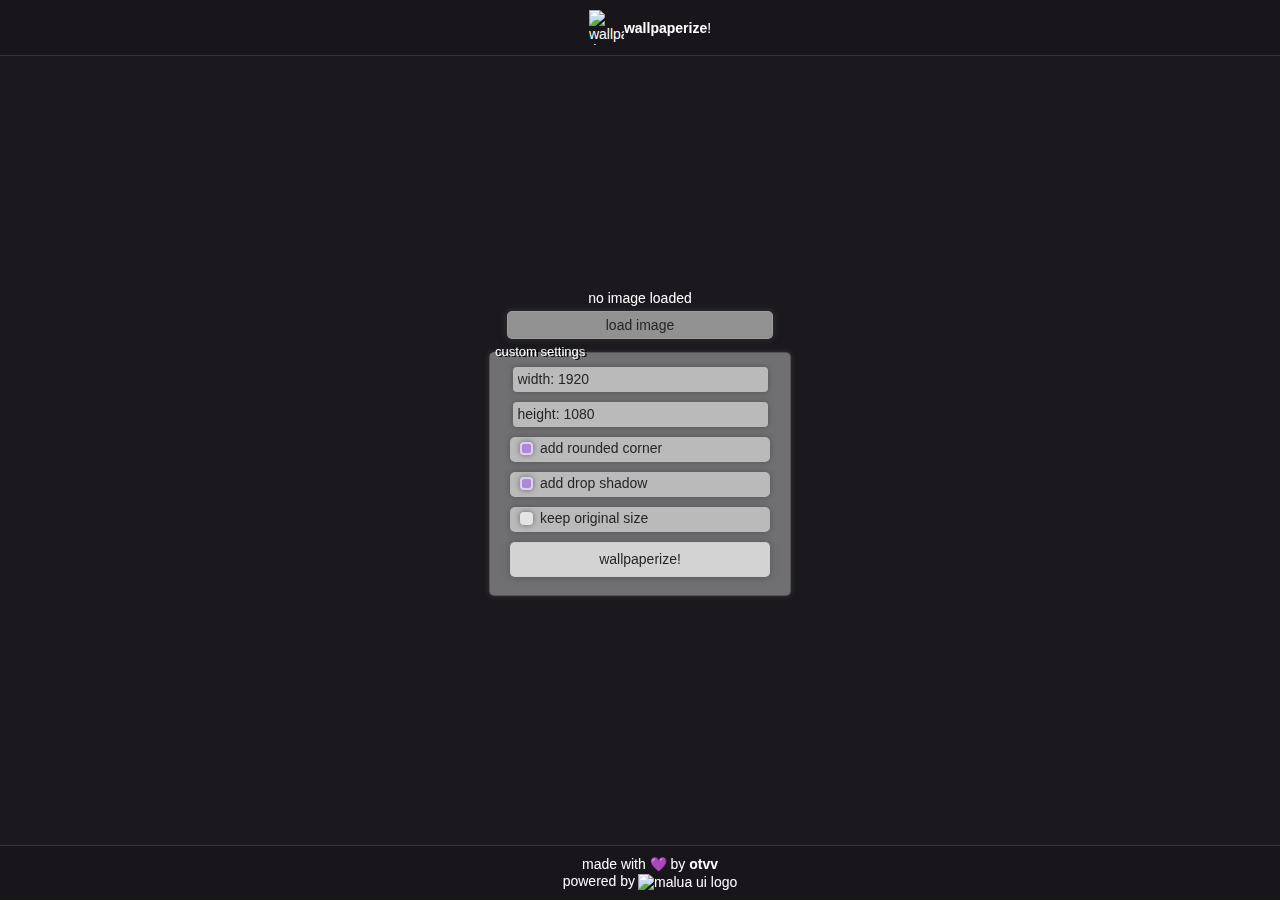
==== src/app/index.html @ 0e9ccf67 "Updated malua, fixed an issue with background generation" ====
<!DOCTYPE html>
<html lang="en">
<meta charset="utf-8" name="viewport" content="width=device-width, initial-scale=1.0">

<head>
  <title>wallpaperize!</title>
  <!--wallpaperize-->
  <link rel="icon" type="image/x-icon" href="img/favicon.ico">
  <link rel="stylesheet" type="text/css" href="css/app.css">
  <script src="js/app.js" defer></script>

  <!--malua-->
  <link rel="stylesheet" type="text/css" href="lib/malua/malua.css" />
  <script src="lib/malua/malua.js" defer></script>
  <script src="lib/malua/widgets/button/button.js" defer></script>
  <script src="lib/malua/widgets/checkbox/checkbox.js" defer></script>
  <script src="lib/malua/widgets/groupbox/groupbox.js" defer></script>
  <script src="lib/malua/widgets/textbox/textbox.js" defer></script>
</head>

<body>
  <header>
    <span class="span-container">
      <img class="logo" src="https://raw.githubusercontent.com/otvv/wallpaperize/main/repo/wallpaperize-logo.png"
        width="35px" height="35px" alt="wallpaperize logo">
      <span class="title">wallpaperize</span>!
    </span>
  </header>
  <section>
    <label id="fileLabel">no image loaded</label>
    <input class="input-file" placeholder="Choose image file to upload" title="load image" id="fileInput"
      type="file" accept="image/*" />
    <m-button shader="blur" label="load image" width="290"
      onclick="document.getElementById('fileInput').click();"></m-button>

    <m-groupbox shader="blur" label="custom settings" width="300" height="250">
      <m-textbox id="textbox-width" placeholder="width: 1920" width="250"></m-textbox>
      <m-textbox id="textbox-height" placeholder="height: 1080" width="250"></m-textbox>

      <m-checkbox id="checkbox-rounded" width="255" label="add rounded corner"
        placeholder="make the highlighted image (center image) border rounded" checked="true"></m-checkbox>

      <m-checkbox id="checkbox-shadow" width="255" label="add drop shadow"
        placeholder="adds a subtle shadow in the highlighted image (center image)" checked="true""></m-checkbox>
        
        <m-checkbox id="checkbox-mantain-size" width="255" label="keep original size"
        placeholder="keeps the highlighted image aspect ration and original size" checked="false""></m-checkbox>
        
        <m-button shader="blur" label="wallpaperize!" width="248" height="23" onclick="generateImage()"></m-button>
    </m-groupbox>

    <br>
    <!--TODO: add a little preview of the end result somewhere around here-->
  </section>

  <footer>
    <span>made with &#128156 by </span><a href="https://github.com/otvv/">otvv</a><br>
    <span class="span-container">powered by
      <a href="https://github.com/otvv/malua"><img class="pill"
          src="https://raw.githubusercontent.com/otvv/wallpaperize/main/repo/malua-logo.png" width="18px" height="18px"
          alt="malua ui logo"></a>
    </span>
  </footer>
</body>

</html>
---- src/app/css/app.css ----
/*
*/

body {
  position: fixed;
  display: flex;
  flex-direction: column;
  
  width: 100%;
  height: 100%;
  min-width: fit-content;
  min-height: fit-content;
}

section {
  flex: 1;
  display: flex;
  flex-direction: column;
  justify-content: center;
  align-items: center;
  
  background-color: #1b191d;
  color: var(--text-color-title);
}

a {
  text-decoration: none;

  color: var(--text-color-title);
  font-weight: var(--font-bold);
}

label {
  display: block;
  text-align: center;
}

header {
  width: 100%;
  padding: 10px;
  text-align: center;
  
  background-color: #19161b;
  border-bottom: 1px solid #5d5c5f70;
  color: var(--text-color-title);
}

footer {
  width: 100%;
  padding: 10px;
  text-align: center;

  background-color: #19161b;
  border-top: 1px solid #5d5c5f70;
  color: var(--text-color-title);
}

.input-file {
  display: none;
}

.span-container {
  display: flex;
  flex-direction: row; 
  justify-content: center;

  align-items: center;
}

.title {
  font-weight: var(--font-bold)
}

.pill {
  margin-top: 2px;
  margin-left: 3px;
}
---- src/app/lib/malua/malua.css ----
/*
*/

/* Framework style imports */
@import "widgets/alert/alert.css";
@import "widgets/button/button.css";
@import "widgets/checkbox/checkbox.css";
@import "widgets/color/color.css";
@import "widgets/combobox/combobox.css";
@import "widgets/figure/figure.css";
@import "widgets/groupbox/groupbox.css";
@import "widgets/listbox/listbox.css";
@import "widgets/modal/modal.css";
@import "widgets/panel/panel.css";
@import "widgets/slider/slider.css";
@import "widgets/textbox/textbox.css";

/* Defaults */
* {
  top: 0;
  left: 0;
  margin: 0;
  padding: 0;
  border: none;
  outline: none;
  box-sizing: unset;
  -webkit-appearance: none !important;
  -moz-appearance: none !important;
  -o-appearance: none !important;
  -ms-appearance: none !important;
  appearance: none !important;
  -webkit-user-select: none !important;
  -moz-user-select: none !important;
  -o-user-select: none !important;
  -ms-user-select: none !important;
  user-select: none !important;
  -webkit-user-drag: none !important;
  -moz-user-drag: none !important;

  /* Font settings */
  font-family: 'Segoe UI', sans-serif;
  font-size: 14px;
  font-weight: var(--font-normal);
}

body {
  overflow-y: hidden;
  overflow-x: hidden;
}

/* Separators */
hr {
  border: 2px dotted var(--separator-border);
  box-shadow: 0 0 5px 1px var(--shadow);
}

/* Colors and settings */
:root {
  /* font weight */
  --font-light: 100;
  --font-normal: 400;
  --font-semi-bold: 600;
  --font-bold: 700;

  /* custom font flags */
  --font-shadow: 2px 1px var(--text-shadow);
  --font-outline: -webkit-text-stroke: 1.5px var(--text-outline);

  /* separator colors */
  --separator-border: #41414199;

  /* text colors */
  --text-color-title: #ffffff;
  --text-color-normal: #252525ff;
  --text-color-accent: #aa7ae0;
  --text-color-accent-alt: #9367b6;
  --text-color-disabled: #6e6e6e;
  
  /* text flags */
  --text-outline: #242424;
  --text-warning: #9c9340;
  --text-shadow: #020202;

  /* shadows */
  --shadow: #45454580;
  --colored-shadow: #9a6cb4c0;
  --colored-shadow-pulse: #9a6cb4c0;

  /* panel and header colors */
  --header-background: #ffffff30;
  --panel-background: #bdbdbdab;
  --panel-border: #41414199;

  /* figure frame colors */
  --figure-frame-background: #ffffffce;
  --figure-frame-border: #41414199;

  /* button widget colors */
  --button-background: #ffffff85;
  --button-border: #bdbdbd3f;
  --button-border-hover: #aa7ae0cb;
  --button-border-active: #6d6d6da1;

  /* checkbox widget colors */
  --checkbox-box-background: #ffffff85;
  --checkbox-background: #ffffff9c;
  --checkbox-background-disabled: #5c5c5c9c;
  --checkbox-background-hover: #69696944;
  --checkbox-background-checked: #aa7ae0cb;

  /* alert widget colors */
  --alert-box-background: #bdbdbd3f;
  --alert-box-border: #41414199;
  --alert-box-type-success: #60bd49;
  --alert-box-type-warning: #ffe159;
  --alert-box-type-error: #e45e5e;
  --alert-box-type-default: #aa7ae0;

  /* groupbox widget colors */
  --groupbox-background: #ffffff60;
  --groupbox-border: #41414199;

  /* slider widget colors */
  --slider-box-background: #ffffff85;
  --slider-background: #ffffff9c;
  --slider-thumb-background: #ffffffce;
  --slider-thumb-background-active: #dbdbdb9f;
  --slider-thumb-border: #b4b4b499;

  /* textbox widget colors */
  --textbox-background: #ffffff85;
  --textbox-border-hover: #9c9c9cb9;
  --textbox-border-active: #6d6d6da1;

  /* color-picker widget colors */
  --color-box-background: #ffffff85;
  --color-background: #ffffff9c;
  --color-background-disabled: #5c5c5c9c;
  --color-border: #bdbdbd3f;

  /* modal widget colors */
  --modal-background: #ffffff85;
  --modal-border: #bdbdbd3f;
  --modal-background-active: #0000004b;
  --modal-button-background: #2f302fb6;
  --modal-button-background-active: #e65454ab;

  /* listbox widget colors */
  --listbox-background: #ffffff85;
  --listbox-border: #bdbdbd3f;
  --listbox-option-hover: #ffffff3f;
  --listbox-option-border: #a8a8a89c;
  --listbox-option-checked: #aa7ae0cb;

  /* combobox widget colors */
  --combobox-background: #ffffff85;
  --combobox-border: #bdbdbd3f;
  --combobox-border-active: #6d6d6da1;
  --combobox-option-hover: #ffffff3f;
  --combobox-option-border: #a8a8a89c;
  --combobox-option-checked: #aa7ae0cb;
}

/* Shaders */
/* WARNING: These shaders can cause performance issues if browser/renderer hardware acceleration is turned off */
.glass {
  -webkit-backdrop-filter: blur(10px);
  backdrop-filter: blur(10px);
  background-blend-mode: exclusion !important;
  background-image: url([data-uri]) !important;
}
.blur {
  -webkit-backdrop-filter: blur(5px);
  backdrop-filter: blur(5px);
}
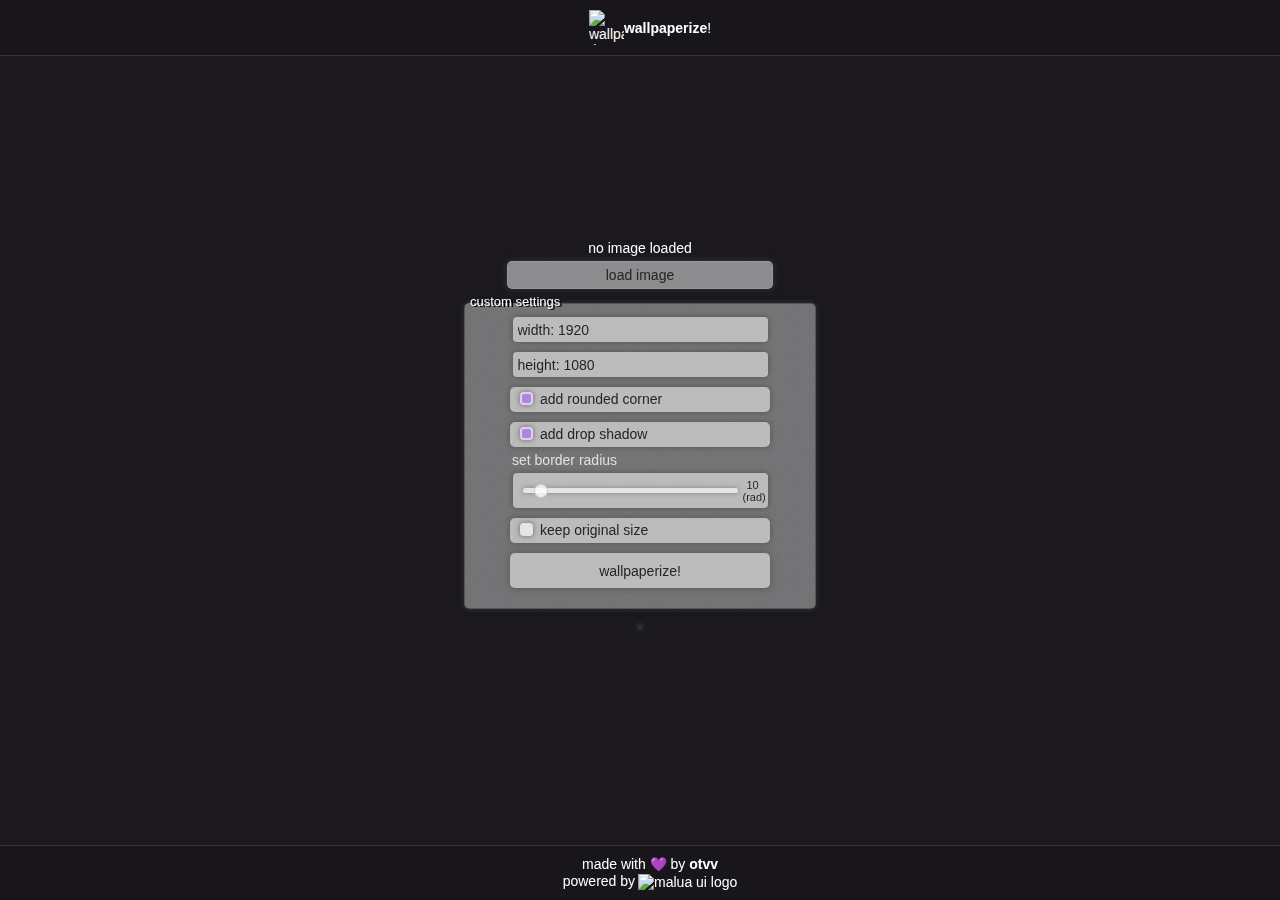
==== commit 677fbdf5: "Added the ability to set a custom border radius" ====
--- a/src/app/index.html
+++ b/src/app/index.html
@@ -16,6 +16,7 @@
   <script src="lib/malua/widgets/checkbox/checkbox.js" defer></script>
   <script src="lib/malua/widgets/groupbox/groupbox.js" defer></script>
   <script src="lib/malua/widgets/textbox/textbox.js" defer></script>
+  <script src="lib/malua/widgets/slider/slider.js" defer></script>
 </head>
 
 <body>
@@ -27,28 +28,36 @@
     </span>
   </header>
   <section>
+
     <label id="fileLabel">no image loaded</label>
     <input class="input-file" placeholder="Choose image file to upload" title="load image" id="fileInput"
       type="file" accept="image/*" />
-    <m-button shader="blur" label="load image" width="290"
+    <m-button shader="glass" label="load image" width="290"
       onclick="document.getElementById('fileInput').click();"></m-button>
 
-    <m-groupbox shader="blur" label="custom settings" width="300" height="250">
+    <m-groupbox shader="glass" label="custom settings" width="350" height="313">
       <m-textbox id="textbox-width" placeholder="width: 1920" width="250"></m-textbox>
       <m-textbox id="textbox-height" placeholder="height: 1080" width="250"></m-textbox>
+      
+      <m-checkbox id="checkbox-rounded" width="255" label="add rounded corner"
+      placeholder="make the highlighted image (center image) border rounded" checked="true"></m-checkbox>
+      
+      <m-checkbox id="checkbox-shadow" width="255" label="add drop shadow"
+      placeholder="adds a subtle shadow in the highlighted image (center image)" checked="true""></m-checkbox>
 
-      <m-checkbox id="checkbox-rounded" width="255" label="add rounded corner"
-        placeholder="make the highlighted image (center image) border rounded" checked="true"></m-checkbox>
-
-      <m-checkbox id="checkbox-shadow" width="255" label="add drop shadow"
-        placeholder="adds a subtle shadow in the highlighted image (center image)" checked="true""></m-checkbox>
-        
-        <m-checkbox id="checkbox-mantain-size" width="255" label="keep original size"
-        placeholder="keeps the highlighted image aspect ration and original size" checked="false""></m-checkbox>
-        
-        <m-button shader="blur" label="wallpaperize!" width="248" height="23" onclick="generateImage()"></m-button>
+      <m-slider id="slider-radius" width="255" label="set border radius"
+      placeholder="sets the radius of the highlighted image (the image that will be displayed in the middle)" sufix="rad" value="10" min="0" max="175"></m-slider>
+      
+      <m-checkbox id="checkbox-mantain-size" width="255" label="keep original size"
+      placeholder="keeps the highlighted image aspect ration and original size" checked="false""></m-checkbox>
+      
+      <m-button shader="glass" label="wallpaperize!" width="248" height="23" onclick="generateImage()"></m-button>
     </m-groupbox>
 
+    <br>
+    <hr>
+    <br>
+    
     <br>
     <!--TODO: add a little preview of the end result somewhere around here-->
   </section>
--- a/src/app/lib/malua/malua.css
+++ b/src/app/lib/malua/malua.css
@@ -121,6 +121,7 @@
   --groupbox-border: #41414199;
 
   /* slider widget colors */
+  --slider-text-color: #e0e0e0;
   --slider-box-background: #ffffff85;
   --slider-background: #ffffff9c;
   --slider-thumb-background: #ffffffce;
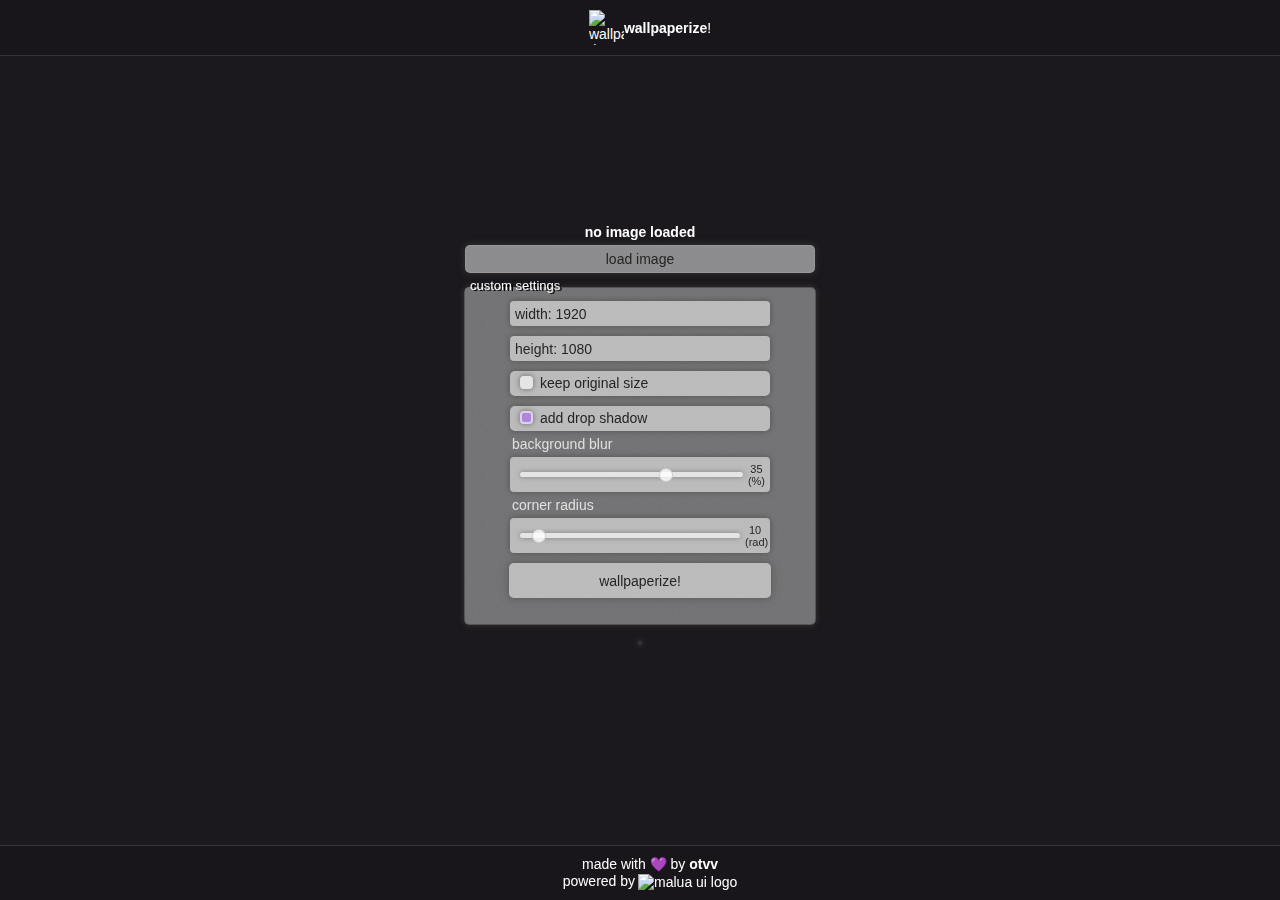
==== commit f39527be: "Adjusted the UI to be more concise and added a way to set custom amount of blur to the wallpaper bac" ====
--- a/src/app/index.html
+++ b/src/app/index.html
@@ -24,34 +24,36 @@
     <span class="span-container">
       <img class="logo" src="https://raw.githubusercontent.com/otvv/wallpaperize/main/repo/wallpaperize-logo.png"
         width="35px" height="35px" alt="wallpaperize logo">
-      <span class="title">wallpaperize</span>!
+      <label class="title">wallpaperize</label>!
     </span>
   </header>
   <section>
 
-    <label id="fileLabel">no image loaded</label>
-    <input class="input-file" placeholder="Choose image file to upload" title="load image" id="fileInput"
-      type="file" accept="image/*" />
-    <m-button shader="glass" label="load image" width="290"
+    <label id="fileLabel" class="title">no image loaded</label>
+    <input class="input-file" placeholder="Choose image file to upload" title="load image" id="fileInput" type="file"
+      accept="image/*" />
+    <m-button shader="glass" label="load image" width="390"
       onclick="document.getElementById('fileInput').click();"></m-button>
+    
+    <m-groupbox shader="glass" label="custom settings" width="350" height="345">
+      <m-textbox id="textbox-width" placeholder="width: 1920" width="255"></m-textbox>
+      <m-textbox id="textbox-height" placeholder="height: 1080" width="255"></m-textbox>
+    
+      <m-checkbox id="checkbox-mantain-size" width="255" label="keep original size"
+        placeholder="keeps the highlighted image (center image) aspect ration and original size" checked="false""></m-checkbox>
+      <m-checkbox id="checkbox-shadow" width="255" label="add drop shadow"
+        placeholder="adds a subtle shadow in the highlighted image (center image)" checked="true""></m-checkbox>
+        
+      <m-slider id="slider-background-blur" width="260" label="background blur"
+      placeholder="adjusts the amount of blur for the background image" sufix="%" value="35" min="5" max="50"></m-slider>
+      <m-slider id="slider-corner-radius" width="260" label="corner radius"
+      placeholder="sets the corner radius of the highlighted image (center image)" sufix="rad" value="10" min="0"
+      max="175"></m-slider>
 
-    <m-groupbox shader="glass" label="custom settings" width="350" height="313">
-      <m-textbox id="textbox-width" placeholder="width: 1920" width="250"></m-textbox>
-      <m-textbox id="textbox-height" placeholder="height: 1080" width="250"></m-textbox>
-      
-      <m-checkbox id="checkbox-rounded" width="255" label="add rounded corner"
-      placeholder="make the highlighted image (center image) border rounded" checked="true"></m-checkbox>
-      
-      <m-checkbox id="checkbox-shadow" width="255" label="add drop shadow"
-      placeholder="adds a subtle shadow in the highlighted image (center image)" checked="true""></m-checkbox>
+      <!-- <m-checkbox disabled id="checkbox-alternate-style" width="255" label="alternate style"
+      placeholder="generates the wallpaper using an alternate style (will ignore all options above, except for size)" checked="false""></m-checkbox> -->
 
-      <m-slider id="slider-radius" width="255" label="set border radius"
-      placeholder="sets the radius of the highlighted image (the image that will be displayed in the middle)" sufix="rad" value="10" min="0" max="175"></m-slider>
-      
-      <m-checkbox id="checkbox-mantain-size" width="255" label="keep original size"
-      placeholder="keeps the highlighted image aspect ration and original size" checked="false""></m-checkbox>
-      
-      <m-button shader="glass" label="wallpaperize!" width="248" height="23" onclick="generateImage()"></m-button>
+      <m-button shader="glass" label="wallpaperize!" width="250" height="23" onclick="generateImage()"></m-button>
     </m-groupbox>
 
     <br>
--- a/src/app/css/app.css
+++ b/src/app/css/app.css
@@ -31,7 +31,8 @@
 }
 
 label {
-  display: block;
+  display: flex;
+
   text-align: center;
 }
 
--- a/src/app/lib/malua/malua.css
+++ b/src/app/lib/malua/malua.css
@@ -24,6 +24,9 @@
   border: none;
   outline: none;
   box-sizing: unset;
+  text-decoration: none;
+  -moz-text-decoration-style: none;
+  text-decoration-style: none;
   -webkit-appearance: none !important;
   -moz-appearance: none !important;
   -o-appearance: none !important;
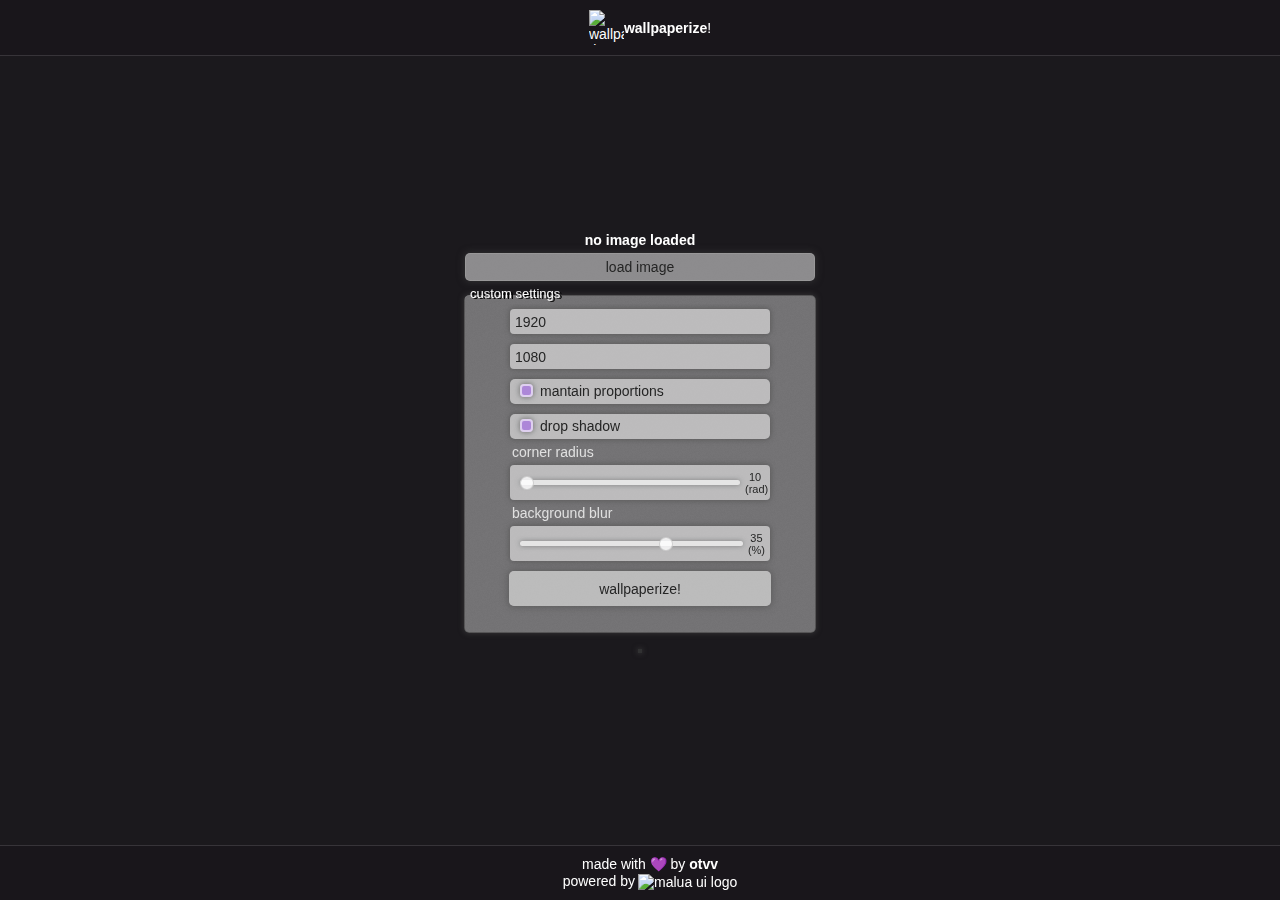
==== commit f28ae3dd: "Improved highlight img drop shadow and sizing" ====
--- a/src/app/index.html
+++ b/src/app/index.html
@@ -28,48 +28,51 @@
     </span>
   </header>
   <section>
-
     <label id="fileLabel" class="title">no image loaded</label>
     <input class="input-file" placeholder="Choose image file to upload" title="load image" id="fileInput" type="file"
-      accept="image/*" />
+        accept="image/*" />
     <m-button shader="glass" label="load image" width="390"
-      onclick="document.getElementById('fileInput').click();"></m-button>
-    
+        onclick="document.getElementById('fileInput').click();"></m-button>
+
     <m-groupbox shader="glass" label="custom settings" width="350" height="345">
-      <m-textbox id="textbox-width" placeholder="width: 1920" width="255"></m-textbox>
-      <m-textbox id="textbox-height" placeholder="height: 1080" width="255"></m-textbox>
-    
-      <m-checkbox id="checkbox-mantain-size" width="255" label="keep original size"
-        placeholder="keeps the highlighted image (center image) aspect ration and original size" checked="false""></m-checkbox>
-      <m-checkbox id="checkbox-shadow" width="255" label="add drop shadow"
-        placeholder="adds a subtle shadow in the highlighted image (center image)" checked="true""></m-checkbox>
-        
+      <m-textbox id="textbox-width" placeholder="width" value="1920" width="255"></m-textbox>  
+      <m-textbox id="textbox-height" placeholder="height" value="1080" width="255"></m-textbox>
+
+      <m-checkbox id="checkbox-mantain-size" width="255" label="mantain proportions"
+        placeholder="mantains the aspect ratio and original size of the highlighted image (center image)" checked="true""></m-checkbox>
+      <m-checkbox id="checkbox-shadow" width="255" label="drop shadow"
+        placeholder="adds a drop shadow in the highlighted image (center image)" checked="true""></m-checkbox>
+          
+      <m-slider id="slider-corner-radius" width="260" label="corner radius"
+        placeholder="sets the corner radius of the highlighted image (center image)" sufix="rad" value="10" min="10"
+        max="175"></m-slider>
       <m-slider id="slider-background-blur" width="260" label="background blur"
-      placeholder="adjusts the amount of blur for the background image" sufix="%" value="35" min="5" max="50"></m-slider>
-      <m-slider id="slider-corner-radius" width="260" label="corner radius"
-      placeholder="sets the corner radius of the highlighted image (center image)" sufix="rad" value="10" min="0"
-      max="175"></m-slider>
-
-      <!-- <m-checkbox disabled id="checkbox-alternate-style" width="255" label="alternate style"
-      placeholder="generates the wallpaper using an alternate style (will ignore all options above, except for size)" checked="false""></m-checkbox> -->
+        placeholder="adjusts the amount of blur for the background image" sufix="%" value="35" min="5"
+        max="50"></m-slider>
 
       <m-button shader="glass" label="wallpaperize!" width="250" height="23" onclick="generateImage()"></m-button>
+
+      <!-- WIP
+      <m-checkbox disabled id="checkbox-alternate-style" width="255" label="alternate style"
+        placeholder="generates the wallpaper using an alternate style (all options above will be ignored, 
+        except for size and proportions check)" checked="false"></m-checkbox> 
+      -->
     </m-groupbox>
 
-    <br>
-    <hr>
-    <br>
-    
-    <br>
-    <!--TODO: add a little preview of the end result somewhere around here-->
+  <br>
+  <hr>
+  <br>
+
+  <!--TODO: add a little preview of the end result somewhere around here -->
+  
   </section>
 
   <footer>
     <span>made with &#128156 by </span><a href="https://github.com/otvv/">otvv</a><br>
     <span class="span-container">powered by
       <a href="https://github.com/otvv/malua"><img class="pill"
-          src="https://raw.githubusercontent.com/otvv/wallpaperize/main/repo/malua-logo.png" width="18px" height="18px"
-          alt="malua ui logo"></a>
+        src="https://raw.githubusercontent.com/otvv/wallpaperize/main/repo/malua-logo.png" width="18px" height="18px"
+        alt="malua ui logo"></a>
     </span>
   </footer>
 </body>
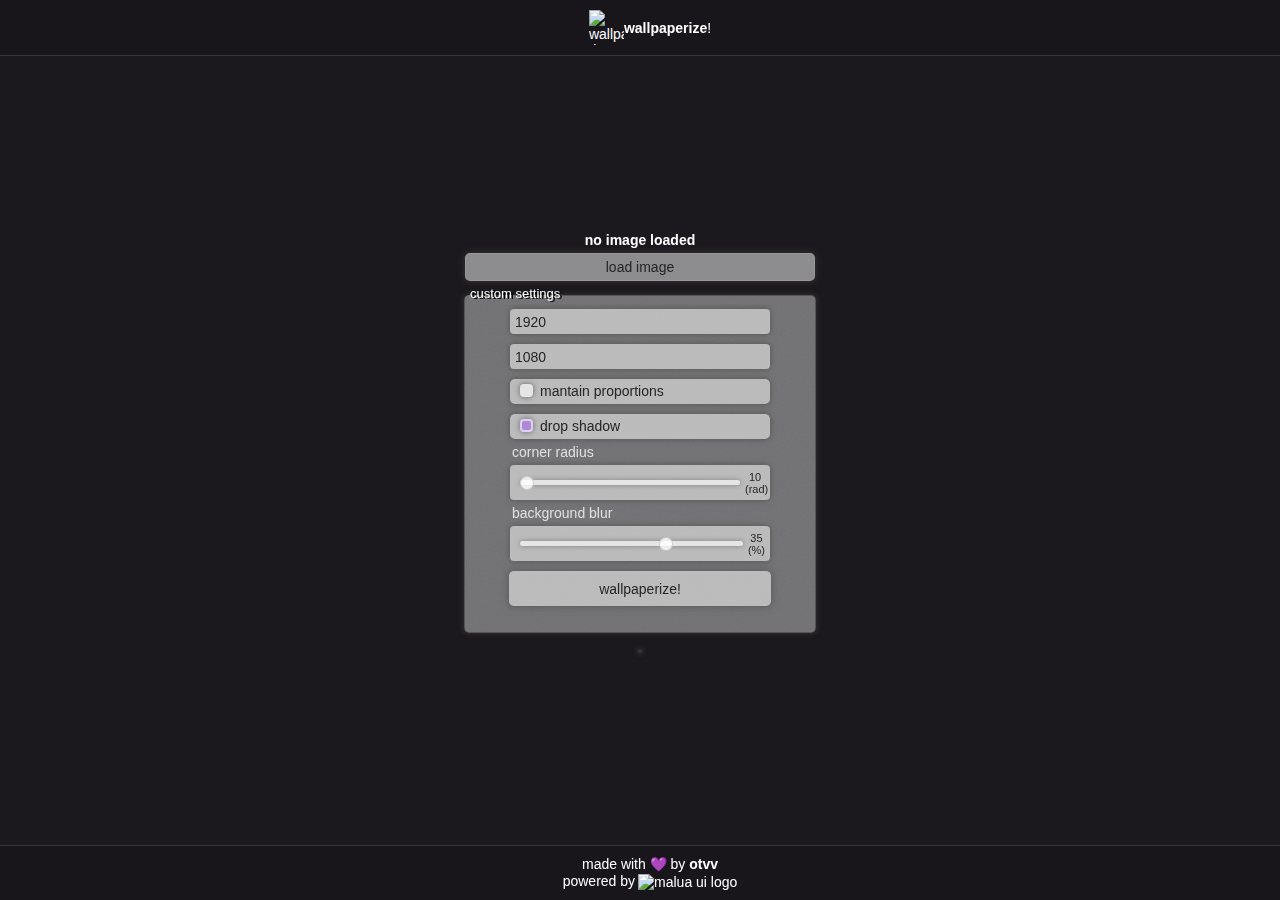
==== commit ce19ab4a: "Made the "mantain proportions" option false by default and fixed "corner radius" option not working " ====
--- a/src/app/index.html
+++ b/src/app/index.html
@@ -39,7 +39,7 @@
       <m-textbox id="textbox-height" placeholder="height" value="1080" width="255"></m-textbox>
 
       <m-checkbox id="checkbox-mantain-size" width="255" label="mantain proportions"
-        placeholder="mantains the aspect ratio and original size of the highlighted image (center image)" checked="true""></m-checkbox>
+        placeholder="mantains the aspect ratio and original size of the highlighted image (center image)" checked="false""></m-checkbox>
       <m-checkbox id="checkbox-shadow" width="255" label="drop shadow"
         placeholder="adds a drop shadow in the highlighted image (center image)" checked="true""></m-checkbox>
           
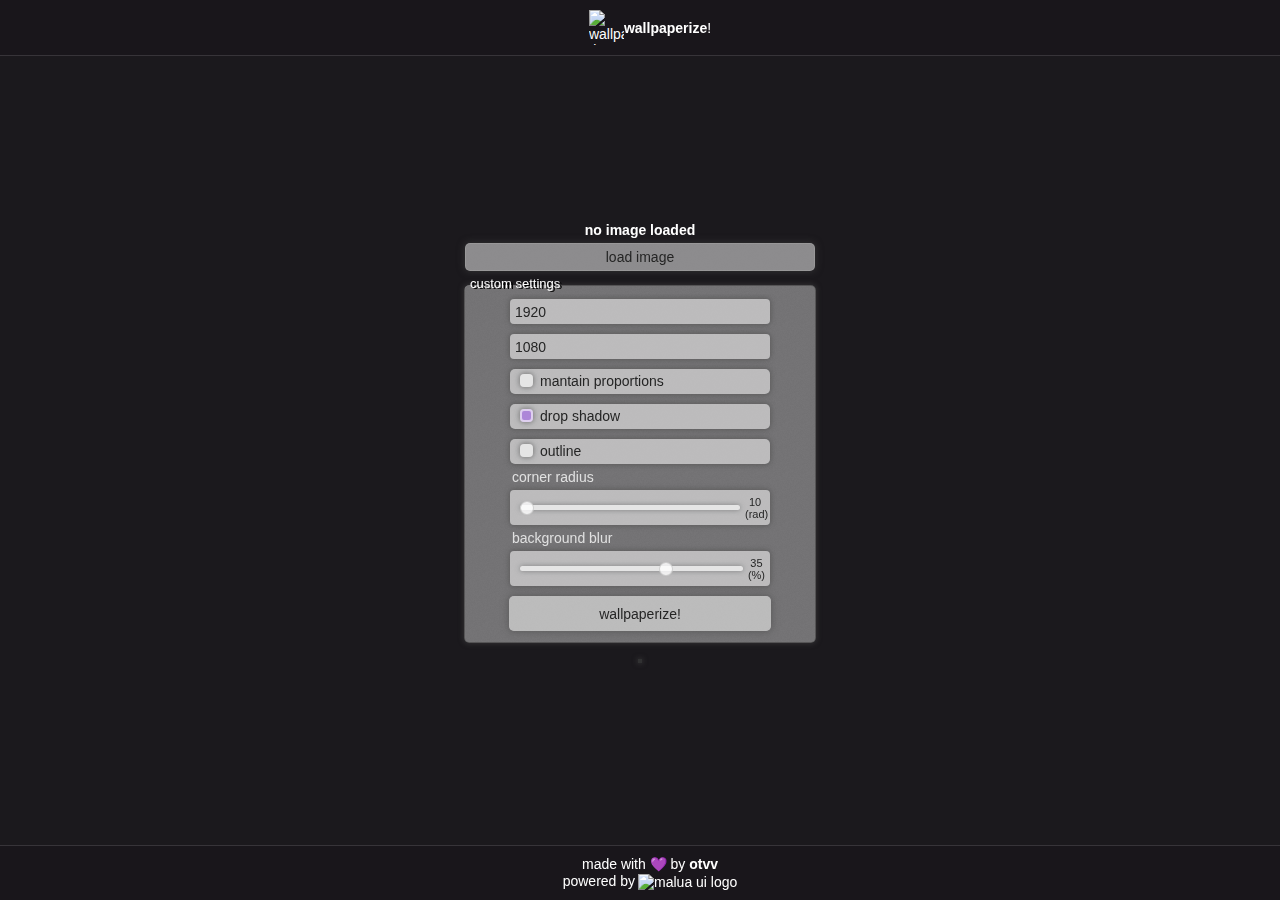
==== commit 87be1079: "Added stylized outline effect (macOS style)" ====
--- a/src/app/index.html
+++ b/src/app/index.html
@@ -34,7 +34,7 @@
     <m-button shader="glass" label="load image" width="390"
         onclick="document.getElementById('fileInput').click();"></m-button>
 
-    <m-groupbox shader="glass" label="custom settings" width="350" height="345">
+    <m-groupbox shader="glass" label="custom settings" width="350" height="365">
       <m-textbox id="textbox-width" placeholder="width" value="1920" width="255"></m-textbox>  
       <m-textbox id="textbox-height" placeholder="height" value="1080" width="255"></m-textbox>
 
@@ -42,6 +42,8 @@
         placeholder="mantains the aspect ratio and original size of the highlighted image (center image)" checked="false""></m-checkbox>
       <m-checkbox id="checkbox-shadow" width="255" label="drop shadow"
         placeholder="adds a drop shadow in the highlighted image (center image)" checked="true""></m-checkbox>
+      <m-checkbox id="checkbox-outline" width="255" label="outline"
+        placeholder="adds an outline effect to the highlighted image similar to the one used in the windows in macOS" checked="false""></m-checkbox>
           
       <m-slider id="slider-corner-radius" width="260" label="corner radius"
         placeholder="sets the corner radius of the highlighted image (center image)" sufix="rad" value="10" min="10"
@@ -50,7 +52,7 @@
         placeholder="adjusts the amount of blur for the background image" sufix="%" value="35" min="5"
         max="50"></m-slider>
 
-      <m-button shader="glass" label="wallpaperize!" width="250" height="23" onclick="generateImage()"></m-button>
+      <m-button shader="glass" label="wallpaperize!" width="250" height="23" id="generateButton"></m-button>
 
       <!-- WIP
       <m-checkbox disabled id="checkbox-alternate-style" width="255" label="alternate style"
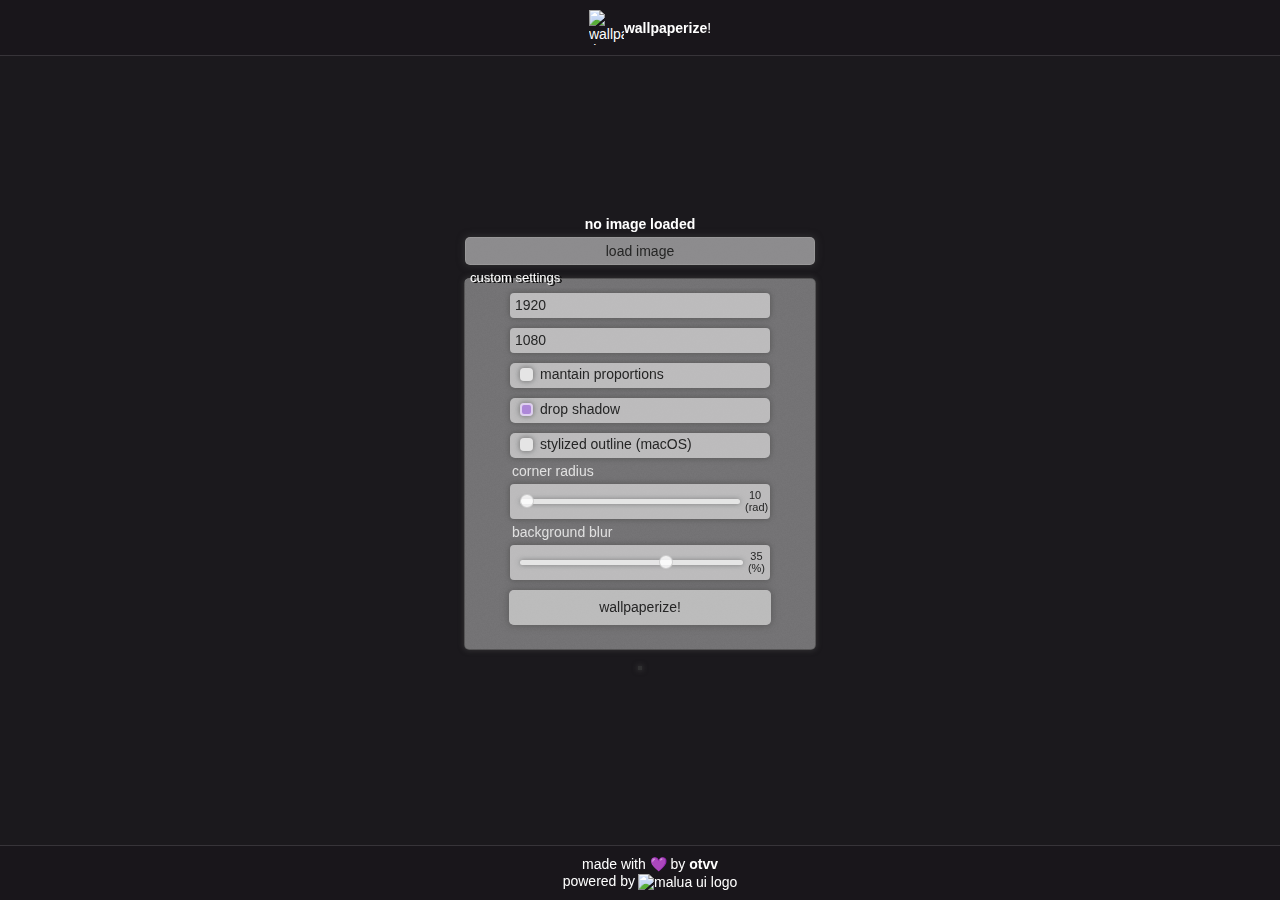
==== commit 4307bb80: "Minor changes the outline effect (again)" ====
--- a/src/app/index.html
+++ b/src/app/index.html
@@ -34,7 +34,7 @@
     <m-button shader="glass" label="load image" width="390"
         onclick="document.getElementById('fileInput').click();"></m-button>
 
-    <m-groupbox shader="glass" label="custom settings" width="350" height="365">
+    <m-groupbox shader="glass" label="custom settings" width="350" height="378">
       <m-textbox id="textbox-width" placeholder="width" value="1920" width="255"></m-textbox>  
       <m-textbox id="textbox-height" placeholder="height" value="1080" width="255"></m-textbox>
 
@@ -42,7 +42,7 @@
         placeholder="mantains the aspect ratio and original size of the highlighted image (center image)" checked="false""></m-checkbox>
       <m-checkbox id="checkbox-shadow" width="255" label="drop shadow"
         placeholder="adds a drop shadow in the highlighted image (center image)" checked="true""></m-checkbox>
-      <m-checkbox id="checkbox-outline" width="255" label="outline"
+      <m-checkbox id="checkbox-outline" width="255" label="stylized outline (macOS)"
         placeholder="adds an outline effect to the highlighted image similar to the one used in the windows in macOS" checked="false""></m-checkbox>
           
       <m-slider id="slider-corner-radius" width="260" label="corner radius"
